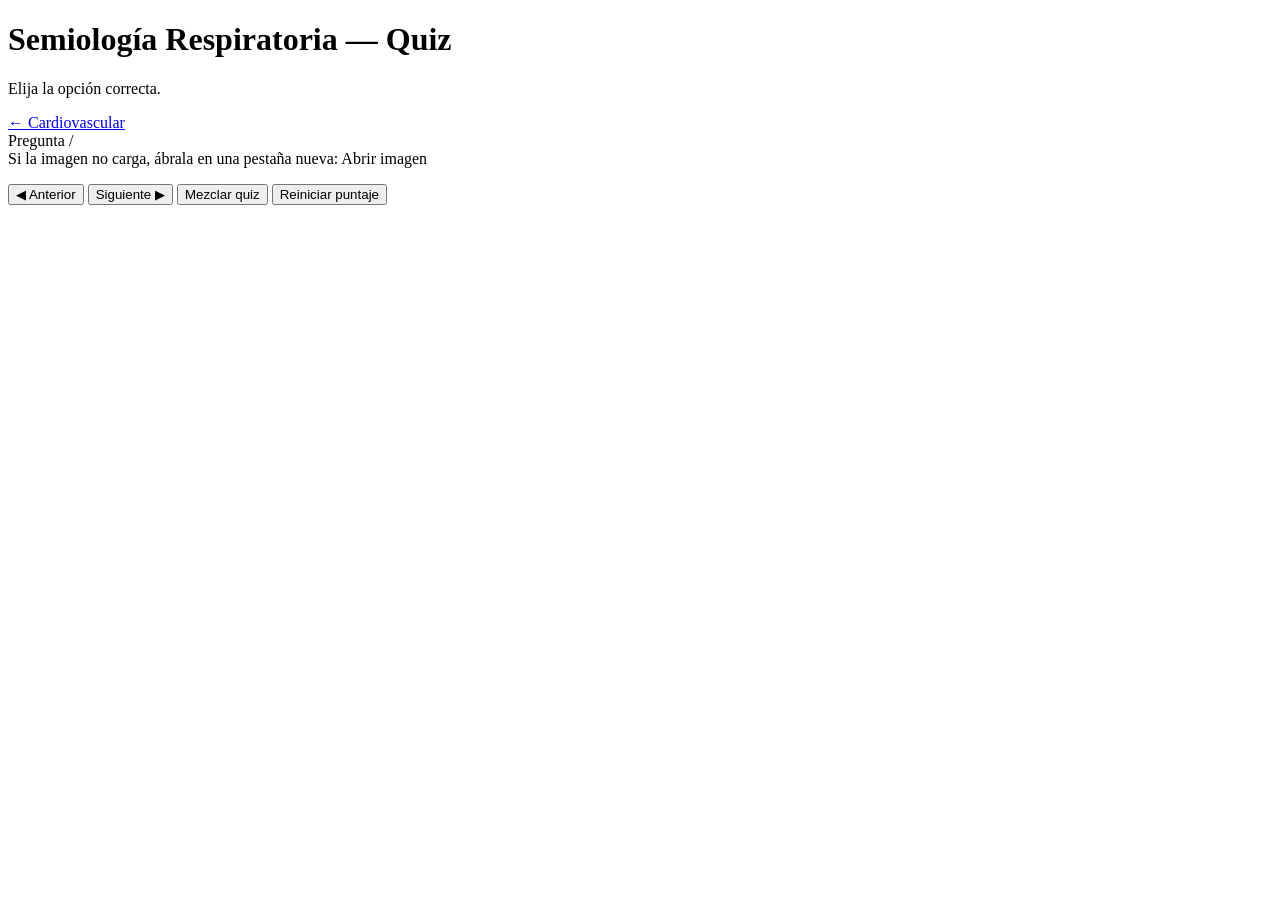
==== Semiologia/Cardiovascular/quiz.html @ 695c7ec8 "update" ====
<!doctype html>
<html lang="es">
<head>
  <meta charset="utf-8" />
  <meta name="viewport" content="width=device-width,initial-scale=1" />
  <title>Semiología Cardiovascular — Quiz</title>
  <link rel="stylesheet" href="./quiz.css" />
</head>
<body>
  <header class="siteHeader">
    <div class="siteHeaderInner">
      <div>
        <h1>Semiología Respiratoria — Quiz</h1>
        <p>Elija la opción correcta.</p>
      </div>
      <a href="index.html" class="btn secondary headerBack">← Cardiovascular</a>
    </div>
  </header>

  <main class="pageWrap">
    <div class="quizTopbar quizTopbarAdaptive">
      <div class="quizStat">
        <span class="quizStatLabel">Pregunta</span>
        <span class="quizStatValue"><span id="qNum"></span>/<span id="qTotal"></span></span>
      </div>

      <div class="quizStat" id="timerStat" style="display:none;">
        <span class="quizStatLabel">Tiempo</span>
        <span class="quizStatValue" id="timerValue">01:00</span>
      </div>

      <div class="quizStat" style="display:none;">
        <span class="quizStatLabel">Correctas</span>
        <span class="quizStatValue" id="score"></span>
      </div>

      <div class="quizStat" style="display:none;">
        <span class="quizStatLabel">Racha</span>
        <span class="quizStatValue" id="streak"></span>
      </div>
    </div>

    <section id="resultsScreen" class="resultsScreen" style="display:none;">
      <h2>Resultado final</h2>
      <p id="finalScoreText"></p>
      <div class="controls centerControls">
        <button class="btn" id="retryMissedBtn" type="button">Rehacer incorrectas</button>
        <button class="btn secondary" id="restartQuizBtn" type="button">Reiniciar quiz</button>
        <a href="index.html" class="btn secondary" style="text-decoration:none;">← Cardiovascular</a>
      </div>
    </section>

    <div class="card" id="quizCard">
      <div class="row" id="quizRow">
        <div id="leftPane">
          <div id="imgWrap" class="imgWrap">
            <div id="qImgs"></div>

            <div class="meta">
              <div class="pill" id="partPill" style="display:none;">
                <b>Caso:</b><span id="partNum"></span>/<span id="partTotal"></span>
              </div>
            </div>
          </div>

          <div id="imgTip" class="small">
            Si la imagen no carga, ábrala en una pestaña nueva:
            <a id="openImg" target="_blank" rel="noopener">Abrir imagen</a>
          </div>

          <div id="caseWrap" class="caseWrap" style="display:none; margin-top: 12px;">
            <div class="caseLabel">Caso clínico</div>
            <div id="caseText" class="caseText"></div>
          </div>
        </div>

        <div id="rightPane">
          <p class="qTitle" id="qPrompt"></p>

          <div id="questionHintControls" class="controls" style="display:none; margin-top:0; margin-bottom:12px;">
            <button class="btn secondary" id="questionHintBtn" type="button">Pista</button>
          </div>
          <div id="matchQuestionWrap" style="display:none;">
            <div class="controls" style="margin-top:0; margin-bottom:12px;">
              <button class="btn secondary" id="checkMatchBtn" type="button">Verificar correlación</button>
              <button class="btn secondary" id="resetMatchBtn" type="button">Reiniciar correlación</button>
            </div>

            <div class="matchBankWrap">
              <div class="caseLabel">Hallazgos para arrastrar</div>
              <div id="matchBank" class="matchBank"></div>
            </div>

            <div id="matchGrid" class="matchGrid"></div>
          </div>

          <div id="feedback" class="feedback" style="display:none;"></div>

          <div class="controls">
            <button class="btn secondary" id="prevBtn">◀ Anterior</button>
            <button class="btn" id="nextBtn">Siguiente ▶</button>
            <button class="btn secondary" id="shuffleBtn">Mezclar quiz</button>
            <button class="btn secondary" id="resetBtn">Reiniciar puntaje</button>
          </div>
        </div>
      </div>
    </div>
  </main>

  <script type="module" src="./quiz-app.js"></script>
</body>
</html>
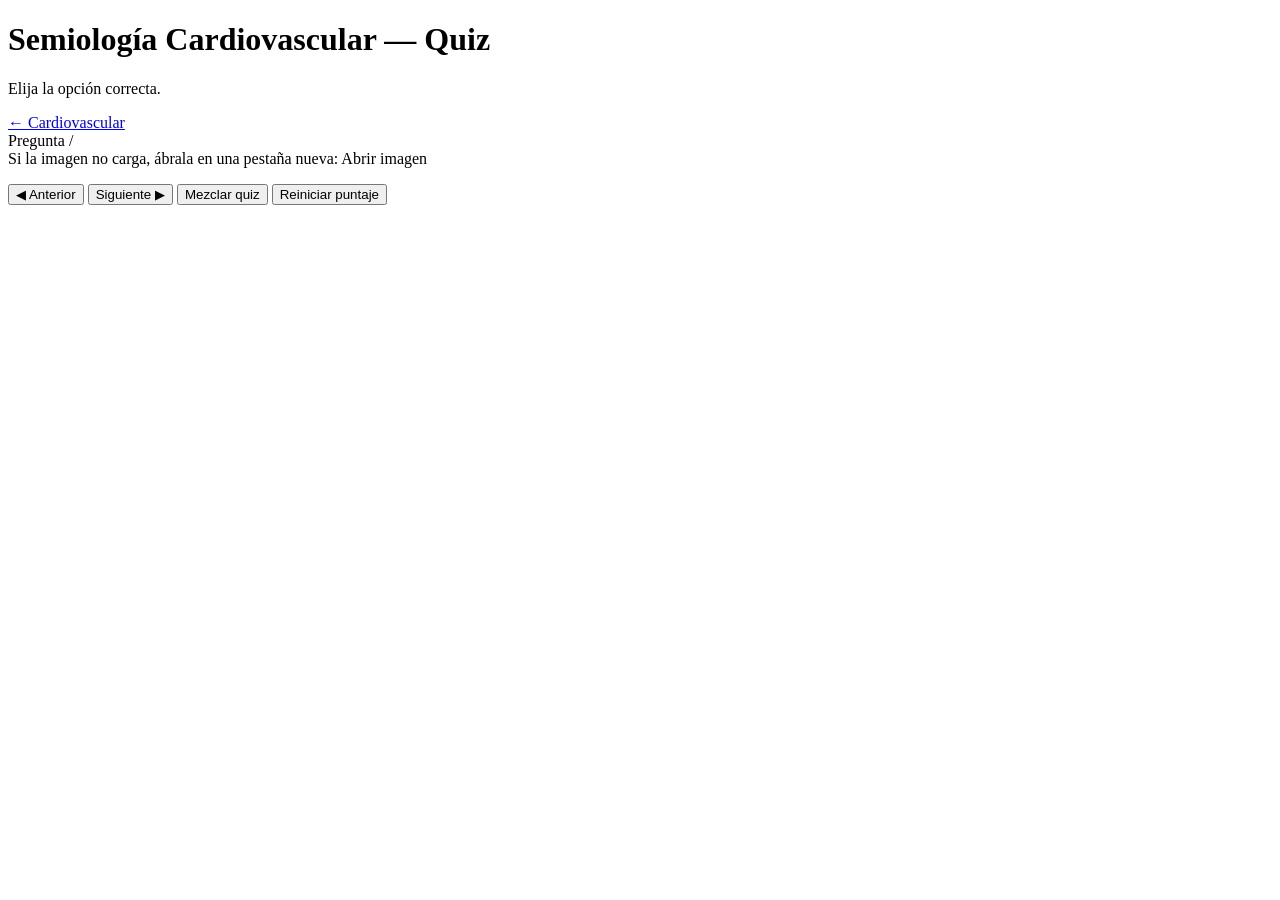
==== commit 76680d8b: "update" ====
--- a/Semiologia/Cardiovascular/quiz.html
+++ b/Semiologia/Cardiovascular/quiz.html
@@ -10,7 +10,7 @@
   <header class="siteHeader">
     <div class="siteHeaderInner">
       <div>
-        <h1>Semiología Respiratoria — Quiz</h1>
+        <h1>Semiología Cardiovascular — Quiz</h1>
         <p>Elija la opción correcta.</p>
       </div>
       <a href="index.html" class="btn secondary headerBack">← Cardiovascular</a>
